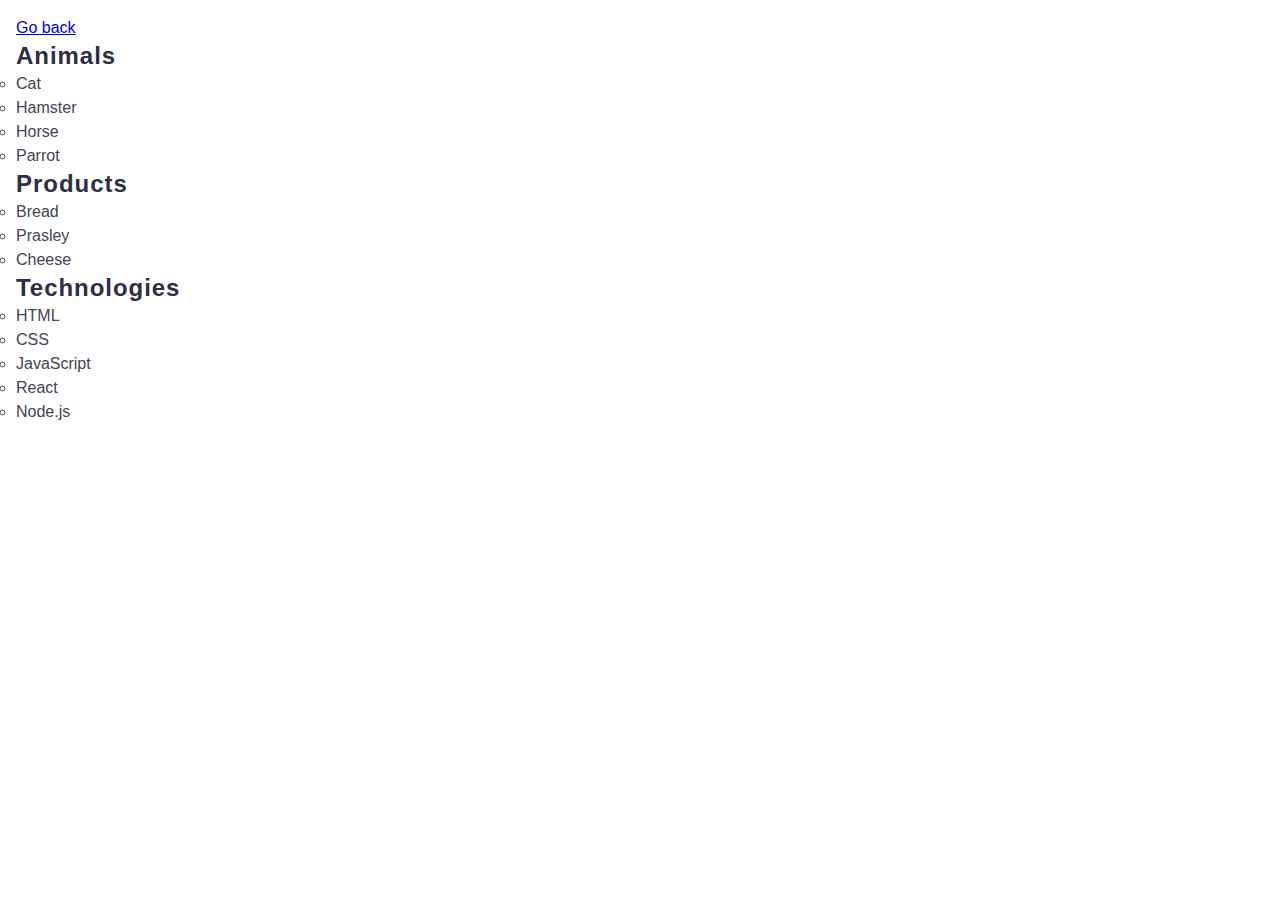
==== task-1.html @ f9daacdc "HOMEWORK" ====
<!DOCTYPE html>
<html lang="en">
  <head>
    <meta charset="UTF-8" />
    <meta http-equiv="X-UA-Compatible" content="IE=edge" />
    <meta name="viewport" content="width=device-width, initial-scale=1.0" />
    <title>Task 1</title>
    <link rel="stylesheet" href="./css/common.css" />
  </head>
  <body>
    <p><a href="./index.html">Go back</a></p>

    <ul class="list link" id="categories">
      <li class="item ">
        <h2>Animals</h2>

        <ul>
          <li>Cat</li>
          <li>Hamster</li>
          <li>Horse</li>
          <li>Parrot</li>
        </ul>
      </li>
      <li class="item">
        <h2>Products</h2>

        <ul>
          <li>Bread</li>
          <li>Prasley</li>
          <li>Cheese</li>
        </ul>
      </li>
      <li class="item">
        <h2>Technologies</h2>

        <ul>
          <li>HTML</li>
          <li>CSS</li>
          <li>JavaScript</li>
          <li>React</li>
          <li>Node.js</li>
        </ul>
      </li>
    </ul>

    <script src="./js/task-1.js" type="module"></script>
  </body>
</html>
---- css/common.css ----
* {
  box-sizing: border-box;
}

body {
  margin: 16px;
  font-family: -apple-system, BlinkMacSystemFont, 'Segoe UI', Roboto, Oxygen,
    Ubuntu, Cantarell, 'Open Sans', 'Helvetica Neue', sans-serif;
  -webkit-font-smoothing: antialiased;
  -moz-osx-font-smoothing: grayscale;
  background-color: #fafafa;
  color: #212121;
  line-height: 1.5;
}

h1,h2,h3,h4,h5,h6,p {
  margin-top: 0;
  margin-bottom: 0;
}
.list {
  list-style-type: none;
}
.link {
  text-decoration: none;
}
body {
  font-family: 'Roboto', sans-serif;
  color: #434455;
  background-color: #FFFFFF;
}
ul,
ol {
  margin-top: 0;
  margin-bottom: 0;
  padding-left: 0;
}

img {
  display: block;
  max-width: 100%;
      height: auto;
}

.button-order {
  cursor: pointer;
}
        
h2 {
  font-family: var(--font-family);
font-weight: 600;
font-size: 24px;

line-height: 32px; 
line-height: 1.33333;
letter-spacing: 0.04em;
color: #2e2f42;
}
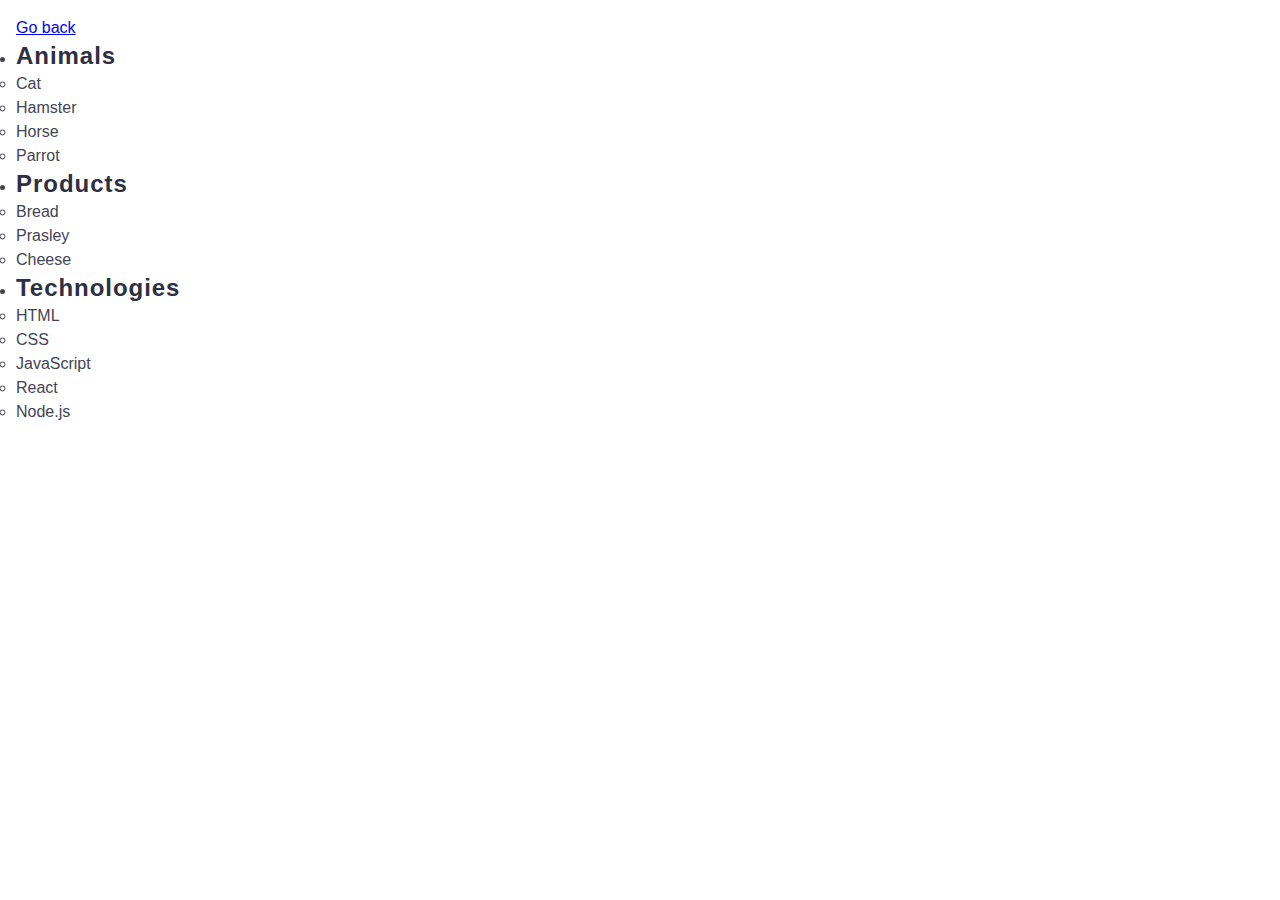
==== commit b0857814: "homework" ====
--- a/task-1.html
+++ b/task-1.html
@@ -10,11 +10,11 @@
   <body>
     <p><a href="./index.html">Go back</a></p>
 
-    <ul class="list link" id="categories">
-      <li class="item ">
+    <ul class="" id="categories">
+      <li class="item">
         <h2>Animals</h2>
 
-        <ul>
+        <ul class="">
           <li>Cat</li>
           <li>Hamster</li>
           <li>Horse</li>
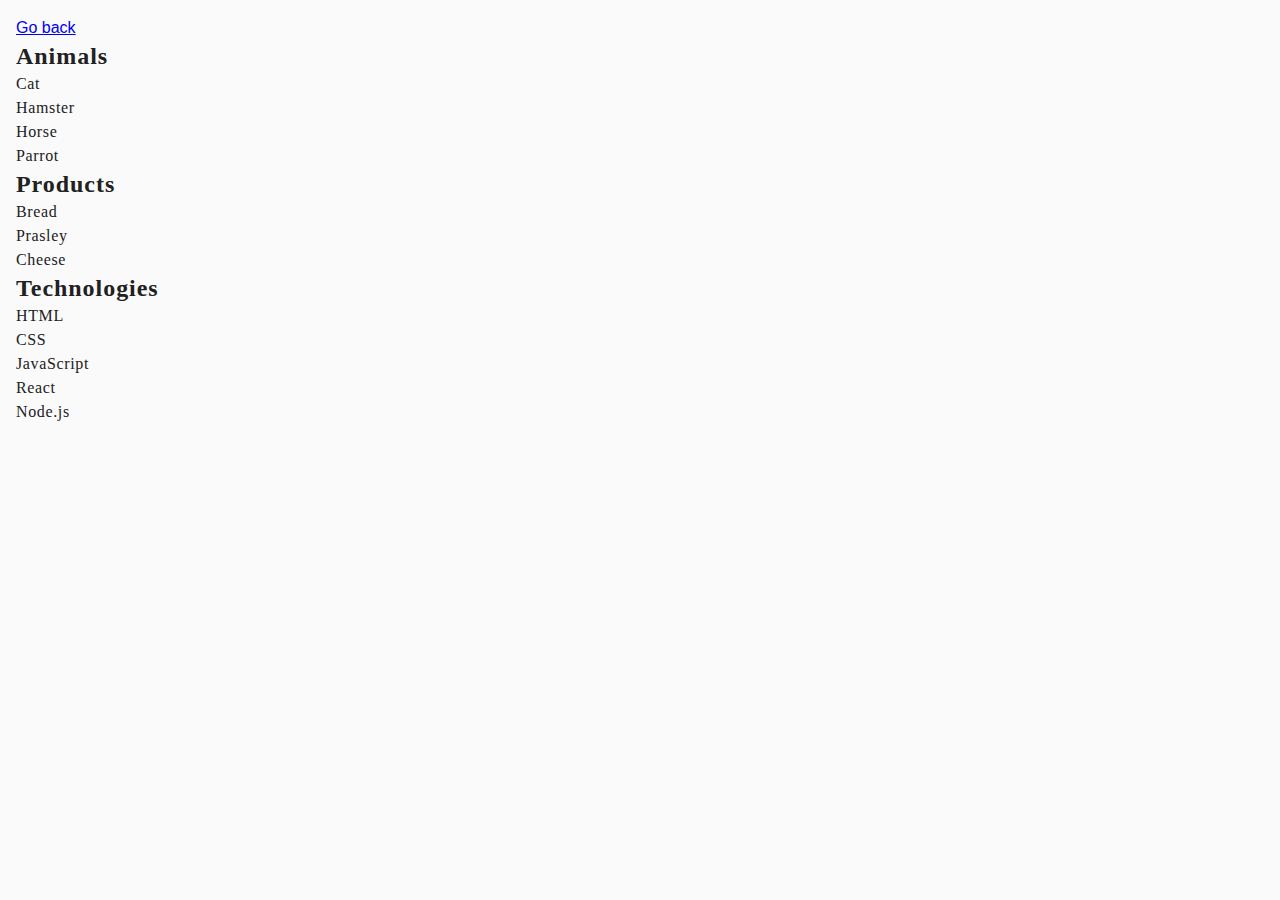
==== commit b11a7a39: "last" ====
--- a/task-1.html
+++ b/task-1.html
@@ -5,40 +5,45 @@
     <meta http-equiv="X-UA-Compatible" content="IE=edge" />
     <meta name="viewport" content="width=device-width, initial-scale=1.0" />
     <title>Task 1</title>
+    <link rel="stylesheet" href="https://cdnjs.cloudflare.com/ajax/libs/modern-normalize/2.0.0/modern-normalize.min.css">
+    <link rel="preconnect" href="https://fonts.googleapis.com">
+<link rel="preconnect" href="https://fonts.gstatic.com" crossorigin>
+<link href="https://fonts.googleapis.com/css2?family=Montserrat+Alternates:wght@400;500;600&display=swap" rel="stylesheet">
+    
     <link rel="stylesheet" href="./css/common.css" />
   </head>
   <body>
     <p><a href="./index.html">Go back</a></p>
 
     <ul class="" id="categories">
-      <li class="item">
+      <li class="item list">
         <h2>Animals</h2>
-
-        <ul class="">
-          <li>Cat</li>
-          <li>Hamster</li>
-          <li>Horse</li>
-          <li>Parrot</li>
+        
+        <ul class="list">
+          <li class="item-task-first">Cat</li>
+          <li class="item-task-first" class="item-task-first">Hamster</li>
+          <li class="item-task-first">Horse</li>
+          <li class="item-task-first">Parrot</li>
         </ul>
       </li>
-      <li class="item">
+      <li class="item list">
         <h2>Products</h2>
 
-        <ul>
-          <li>Bread</li>
-          <li>Prasley</li>
-          <li>Cheese</li>
+        <ul class="list">
+          <li class="item-task-first">Bread</li>
+          <li class="item-task-first">Prasley</li>
+          <li class="item-task-first">Cheese</li>
         </ul>
       </li>
-      <li class="item">
-        <h2>Technologies</h2>
-
-        <ul>
-          <li>HTML</li>
-          <li>CSS</li>
-          <li>JavaScript</li>
-          <li>React</li>
-          <li>Node.js</li>
+      <li class="item list">
+        <h2>Technologies</h2> 
+        <ul class="list">
+      
+          <li class="item-task-first">HTML</li>
+          <li class="item-task-first">CSS</li>
+          <li class="item-task-first">JavaScript</li>
+          <li class="item-task-first">React</li>
+          <li class="item-task-first">Node.js</li>
         </ul>
       </li>
     </ul>
--- a/css/common.css
+++ b/css/common.css
@@ -23,11 +23,11 @@
 .link {
   text-decoration: none;
 }
-body {
+/* body {
   font-family: 'Roboto', sans-serif;
   color: #434455;
   background-color: #FFFFFF;
-}
+} */
 ul,
 ol {
   margin-top: 0;
@@ -46,13 +46,21 @@
 }
         
 h2 {
-  font-family: var(--font-family);
-font-weight: 600;
-font-size: 24px;
+  font-family: Montserrat;
+  font-size: 24px;
+  font-weight: 600;
+  line-height: 32px;
+  letter-spacing: 0.04em;
+  text-align: left;
+  
+}
+.item-task-first {
+  font-family: Montserrat;
+font-size: 16px;
+font-weight: 400;
+line-height: 24px;
+letter-spacing: 0.04em;
+text-align: left;
 
-line-height: 32px; 
-line-height: 1.33333;
-letter-spacing: 0.04em;
-color: #2e2f42;
 }
 
